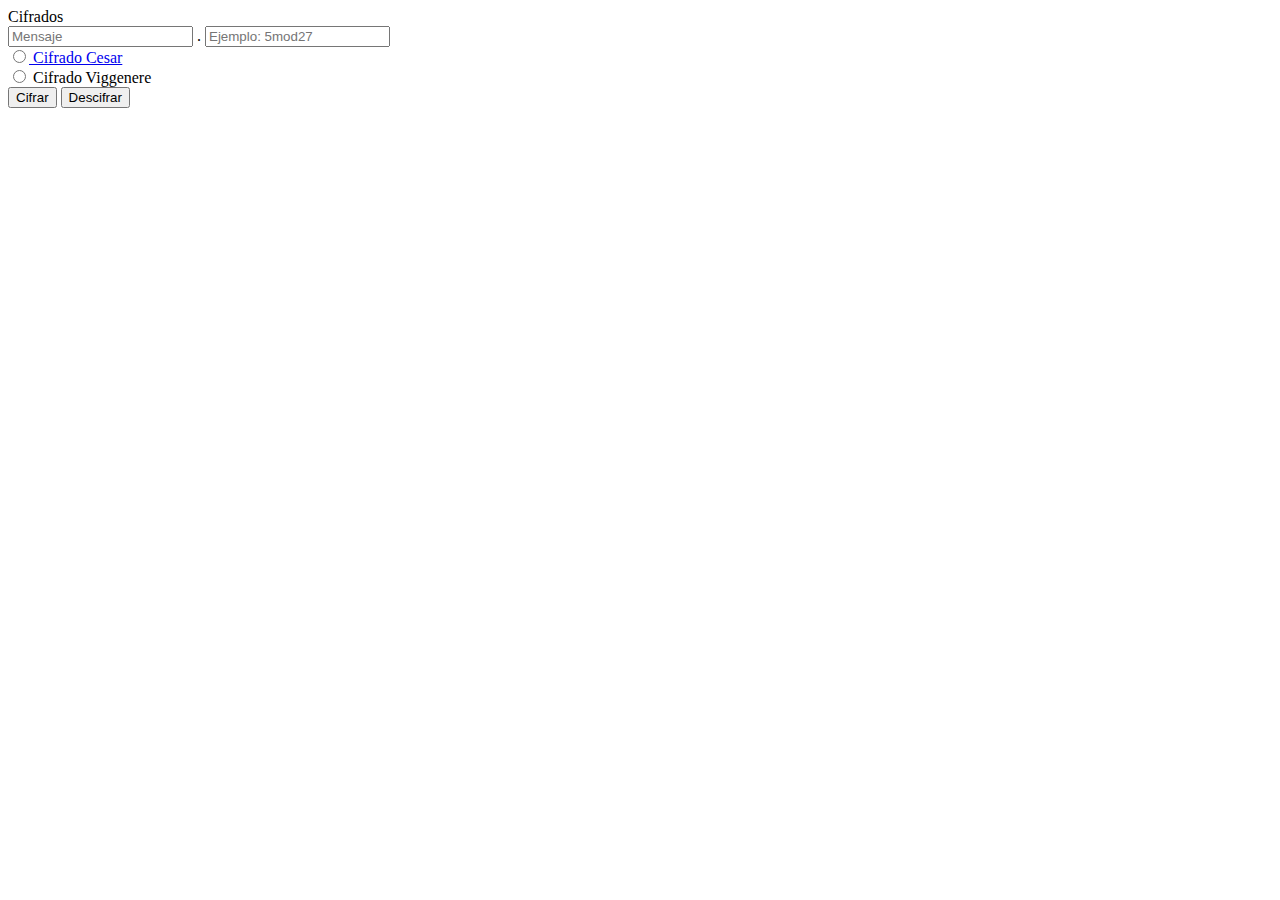
==== index.html @ f409f070 "index casi terminado" ====
<!DOCTYPE html>
<html lang="en">
<head>
    <meta charset="UTF-8">
    <meta http-equiv="X-UA-Compatible" content="IE=edge">
    <meta name="viewport" content="width=device-width, initial-scale=1.0">
    <title>Cifrados Cesar y Viggenere</title>
    <link rel="stylesheet" href="CSS/EstiloIndex.css">

</head>
<body>
    <div class="Rectangulo1">

    </div>

    <div class="Rectangulo2">

    </div>

    <text class="Titulo">
        Cifrados
    </text>

    <div class="textoCifrdo">
        <input type="text" id="cadena" class="mensajeCesar" placeholder="Mensaje" > .

        <input type="text" id="operacion" class="operacionCesar" placeholder="Ejemplo: 5mod27"> 
    </div>

    <a href="Cesar.html">
        <div class="radioCesar">
            <input type="radio" id="radioCifrado"  name= "tipoCifrado" value="Cifrado"> Cifrado Cesar
        </div>
    </a>

    <div class="radiovigenere" >
            <input type="radio" id="radioCifrado" name= "tipoCifrado" value="Cifrado Viggenere"> Cifrado Viggenere      
    </div>

    <input type="button" class="botonCesarCifrar" value="Cifrar" onclick="cifrar()"> 
    <input type="button" class="botonCesarDescifrar" value="Descifrar" onclick="descifrar()">

    <label id="resultado" class="mensajeresultado"></label>


    <script src="JS/Cifrados.js"></script>

</body>
</html>
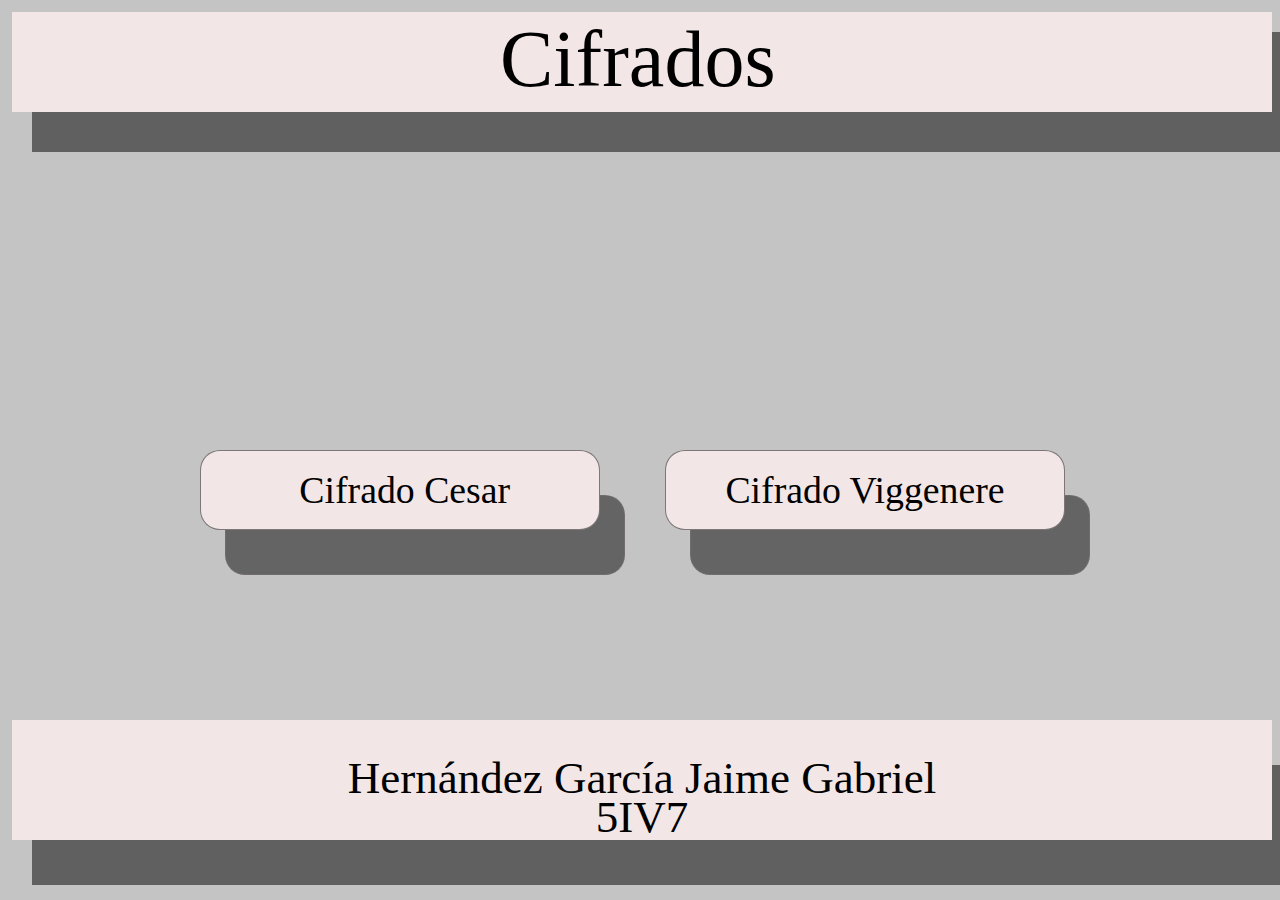
==== commit d1705e94: "Codigo Terminado" ====
--- a/index.html
+++ b/index.html
@@ -21,29 +21,34 @@
         Cifrados
     </text>
 
-    <div class="textoCifrdo">
-        <input type="text" id="cadena" class="mensajeCesar" placeholder="Mensaje" > .
+    <div class="adornoBoton1"></div>
 
-        <input type="text" id="operacion" class="operacionCesar" placeholder="Ejemplo: 5mod27"> 
-    </div>
+    <div class="adornoBoton2"></div>
 
-    <a href="Cesar.html">
-        <div class="radioCesar">
-            <input type="radio" id="radioCifrado"  name= "tipoCifrado" value="Cifrado"> Cifrado Cesar
-        </div>
+
+    <a href="Cesar.html" >
+        <input type="button" class="botonCesarCifrar" value=" Cifrado Cesar" >
+    </a> 
+
+    
+
+    <a href="viggenere.html">
+        <input type="button" class="botonCesarDescifrar" value="Cifrado Viggenere" >
     </a>
-
-    <div class="radiovigenere" >
-            <input type="radio" id="radioCifrado" name= "tipoCifrado" value="Cifrado Viggenere"> Cifrado Viggenere      
-    </div>
-
-    <input type="button" class="botonCesarCifrar" value="Cifrar" onclick="cifrar()"> 
-    <input type="button" class="botonCesarDescifrar" value="Descifrar" onclick="descifrar()">
 
     <label id="resultado" class="mensajeresultado"></label>
 
 
-    <script src="JS/Cifrados.js"></script>
+    <script src="JS/mainCifrados.js"></script>
+
+    <div class="Rectangulofooter"></div>
+
+    <footer>
+        <br>
+        Hernández García Jaime Gabriel
+        <br>
+        5IV7
+    </footer>
 
 </body>
 </html>--- a/CSS/EstiloIndex.css
+++ b/CSS/EstiloIndex.css
@@ -0,0 +1,235 @@
+*{
+    font-family: cursive;
+    background-color:  #C4C4C4;;
+}
+
+
+nav{
+    background-color: royalblue;
+    font-family: cursive;
+    text-align: center;
+    margin-top: 1rem;
+    font-size: 10mm;
+    padding: 1rem;
+    border-radius: 20px;
+}
+
+.Rectangulo1{
+    position: absolute;
+    width: 1280px;
+    height: 120px;
+    left: 32px;
+    top: 32px;
+
+    background: linear-gradient(0deg, #606060, #606060), 
+                linear-gradient(0deg, #606060, #606060), 
+                linear-gradient(0deg, #606060, #606060), #606060;
+}
+
+.Rectangulo2{
+    position: absolute;
+    width: 1260px;
+    height: 100px;
+    left: 12px;
+    top: 12px;
+
+    background: #F2E6E6;
+}
+
+.Titulo{
+    position: absolute;
+    width: 221px;
+    height: 32px;
+    left: 500px;
+    top: 40px;
+    background-color: #F2E6E6;
+
+    font-family: Monda;
+    font-style: normal;
+    font-weight: normal;
+    font-size: 80px;
+    line-height: 39px;
+    text-align: center;
+
+    color: #000000;
+
+}
+
+.mensajeCesar{
+    position: absolute;
+    left: 80px;
+    right: 80px;
+    width: 560px;
+    height: 50px;
+    top: 30%;
+    bottom: 0%;
+
+    background: #FFFFFF;
+    border: 1px solid rgba(115, 110, 110, 0.92);
+    box-sizing: border-box;
+    border-radius: 20px;
+    font-size: 5mm;
+    text-align: center;
+
+}
+
+.operacionCesar{
+
+    position: absolute;
+    left: 680px;
+    right: 80px;
+    width: 560px;
+    height: 50px;
+    top: 30%;
+    bottom: 0%;
+
+    background: #FFFFFF;
+    border: 1px solid rgba(115, 110, 110, 0.92);
+    box-sizing: border-box;
+    border-radius: 20px;
+    font-size: 5mm;
+    text-align: center;
+}
+
+.botonCesarCifrar{
+    position: absolute;
+    left: 200px;
+    right: 80px;
+    width: 400px;
+    height: 80px;
+    top: 50%;
+    bottom: 0%;
+
+    background: #F2E6E6;
+    border: 1px solid rgba(115, 110, 110, 0.92);
+    box-sizing: border-box;
+    font-size: 10mm;
+    text-align: center;
+    border-radius: 20px;
+}
+
+.botonCesarDescifrar{
+    position: absolute;
+    left: 665px;
+    right: 80px;
+    width: 400px;
+    height: 80px;
+    top: 50%;
+    bottom: 0%;
+
+    background: #F2E6E6;
+    border: 1px solid rgba(115, 110, 110, 0.92);
+    box-sizing: border-box;
+    font-size: 10mm;
+    text-align: center;
+    border-radius: 20px;
+}
+
+.adornoBoton1{
+    position: absolute;
+    left: 225px;
+    right: 80px;
+    width: 400px;
+    height: 80px;
+    top: 55%;
+    bottom: 0%;
+
+    background: #646464;
+    border: 1px solid rgba(115, 110, 110, 0.92);
+    box-sizing: border-box;
+    font-size: 5mm;
+    text-align: center;
+    border-radius: 20px;
+}
+
+.adornoBoton2{
+    position: absolute;
+    left: 690px;
+    right: 80px;
+    width: 400px;
+    height: 80px;
+    top: 55%;
+    bottom: 0%;
+
+    background: #646464;
+    border: 1px solid rgba(115, 110, 110, 0.92);
+    box-sizing: border-box;
+    font-size: 5mm;
+    text-align: center;
+    border-radius: 20px;
+}
+
+.botonCesarCifrar:hover{
+    background: #999999;
+}
+
+.botonCesarDescifrar:hover{
+    background: #999999;
+}
+
+.radioCesar{
+    position: absolute;
+    left: 500px;
+    right: 80px;
+    width: 250px;
+    height: 30px;
+    top: 45%;
+    bottom: 0%;
+
+}
+
+.radiovigenere{
+    position: absolute;
+    left: 650px;
+    right: 80px;
+    width: 250px;
+    height: 30px;
+    top: 45%;
+    bottom: 0%;
+}
+
+.mensajeresultado{
+    position: absolute;
+    
+    left: 20%;
+    /*
+    right: 50%;
+    width: 250px;
+    height: 30px;
+    */
+    top: 80%;
+    bottom: 0%;
+    font-size: 10mm;
+}
+
+footer{
+    position: absolute;
+    width: 1260px;
+    height: 120px;
+    left: 12px;
+    top: 80%;
+
+    background: #F2E6E6;
+
+    font-family: Monda;
+    font-style: normal;
+    font-weight: normal;
+    font-size: 45px;
+    line-height: 39px;
+    text-align: center;
+
+    color: #000000;
+}
+
+.Rectangulofooter{
+    position: absolute;
+    width: 1280px;
+    height: 120px;
+    left: 32px;
+    top:85%;
+    bottom: 50%;
+
+    background: linear-gradient(0deg, #606060, #606060), 
+                linear-gradient(0deg, #606060, #606060), 
+                linear-gradient(0deg, #606060, #606060), #606060;
+}